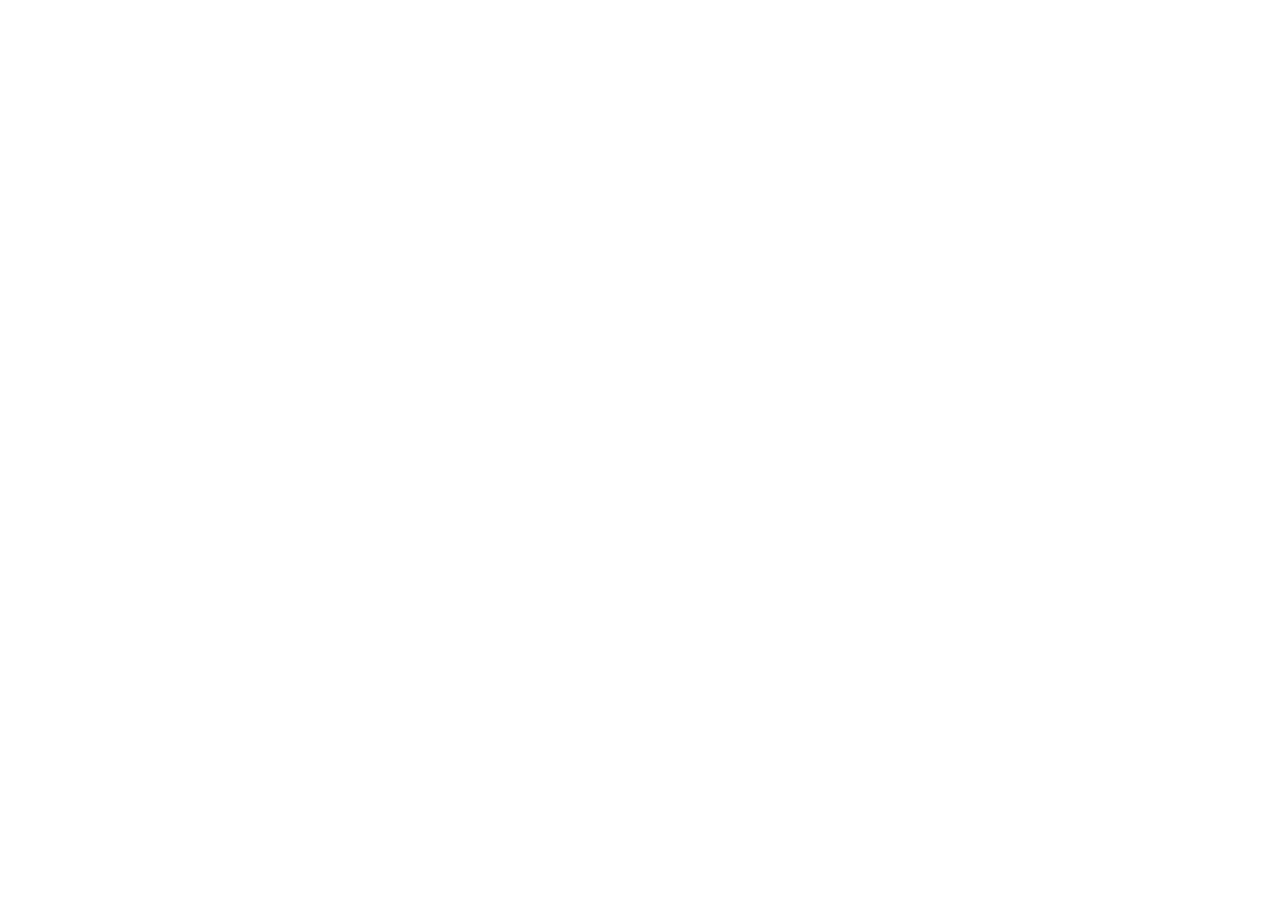
==== Ejercicio_02_finanzas/index.html @ 0a6af491 "Mejoras funcion agregar datos financieros" ====
<!DOCTYPE html>
<html lang="en">
<head>
    <meta charset="UTF-8">
    <meta name="viewport" content="width=device-width, initial-scale=1.0">
    <!-- JS -->
    <script defer src="./script/main.js"></script>
    <title>Document</title>
</head>
<body>
    
</body>
</html>
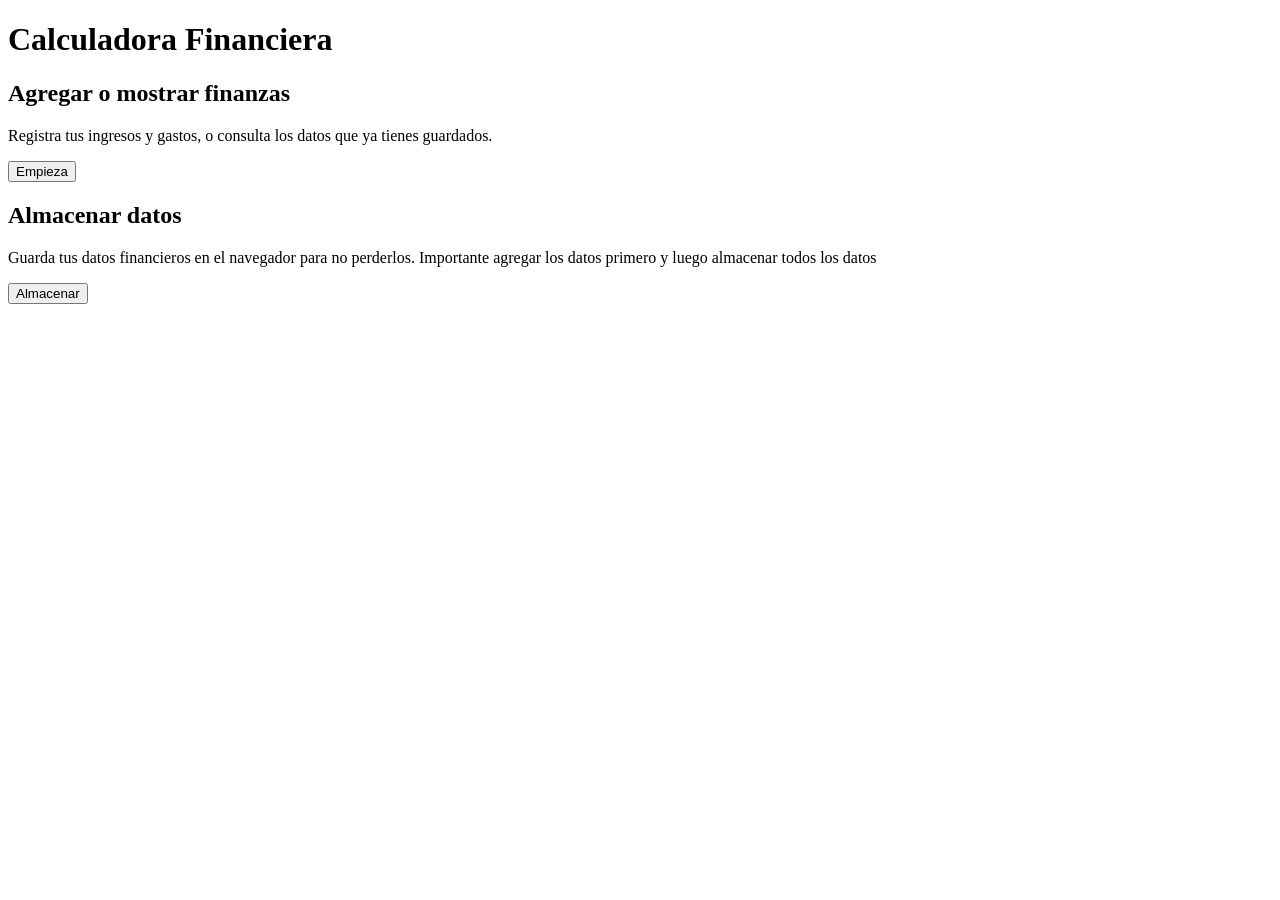
==== commit 1a0f2261: "Actualizado ejercicio calculadora de finanzas con DOM, funciones nuevas y read me" ====
--- a/Ejercicio_02_finanzas/index.html
+++ b/Ejercicio_02_finanzas/index.html
@@ -5,9 +5,17 @@
     <meta name="viewport" content="width=device-width, initial-scale=1.0">
     <!-- JS -->
     <script defer src="./script/main.js"></script>
-    <title>Document</title>
+    <title>Calculadora Financiera</title>
 </head>
 <body>
-    
+    <h1>Calculadora Financiera</h1>
+
+    <h2>Agregar o mostrar finanzas</h2>
+    <p>Registra tus ingresos y gastos, o consulta los datos que ya tienes guardados.</p>
+    <button id="botonAgregarMostrarFinanzas">Empieza</button>
+
+    <h2>Almacenar datos</h2>
+    <p>Guarda tus datos financieros en el navegador para no perderlos. Importante agregar los datos primero y luego almacenar todos los datos</p>
+    <button id="botonAlmacenarDatos">Almacenar</button>
 </body>
 </html>
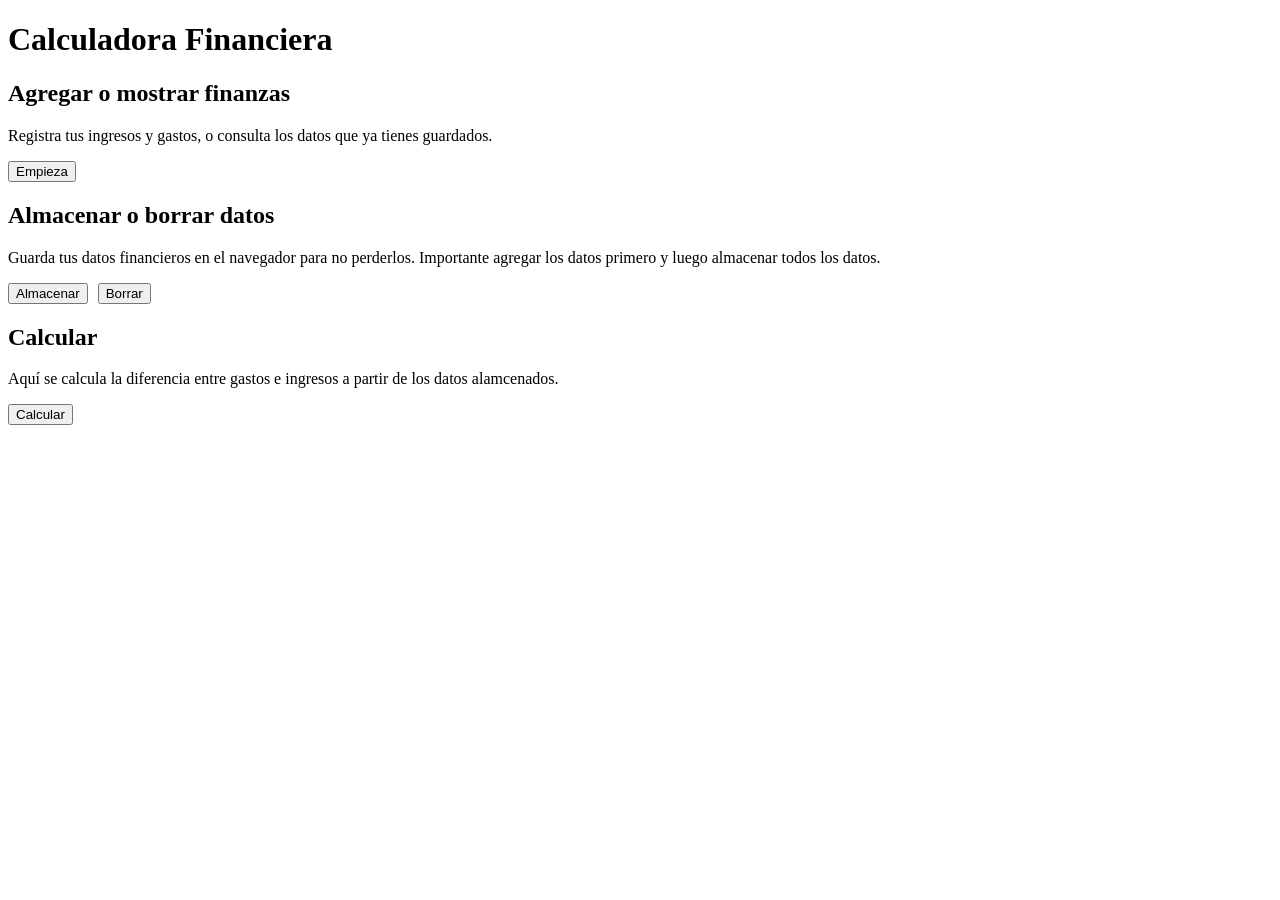
==== commit ad619396: "Modificaciones y adicion del boton borrar datos" ====
--- a/Ejercicio_02_finanzas/index.html
+++ b/Ejercicio_02_finanzas/index.html
@@ -5,6 +5,7 @@
     <meta name="viewport" content="width=device-width, initial-scale=1.0">
     <!-- JS -->
     <script defer src="./script/main.js"></script>
+    <link rel="stylesheet" href="./styles/style.css">
     <title>Calculadora Financiera</title>
 </head>
 <body>
@@ -14,8 +15,15 @@
     <p>Registra tus ingresos y gastos, o consulta los datos que ya tienes guardados.</p>
     <button id="botonAgregarMostrarFinanzas">Empieza</button>
 
-    <h2>Almacenar datos</h2>
-    <p>Guarda tus datos financieros en el navegador para no perderlos. Importante agregar los datos primero y luego almacenar todos los datos</p>
-    <button id="botonAlmacenarDatos">Almacenar</button>
+    <h2>Almacenar o borrar datos</h2>
+    <p>Guarda tus datos financieros en el navegador para no perderlos. Importante agregar los datos primero y luego almacenar todos los datos.</p>
+    <div class="contenedor-botones">
+        <button id="botonAlmacenarDatos">Almacenar</button>
+        <button id="botonBorrarDatos">Borrar</button>
+    </div>
+
+    <h2>Calcular</h2>
+    <p>Aquí se calcula la diferencia entre gastos e ingresos a partir de los datos alamcenados.</p>
+    <button id="botonCalcular">Calcular</button>
 </body>
 </html>
--- a/Ejercicio_02_finanzas/styles/style.css
+++ b/Ejercicio_02_finanzas/styles/style.css
@@ -0,0 +1,4 @@
+.contenedor-botones {
+    display: flex;
+    gap: 10px;
+}
